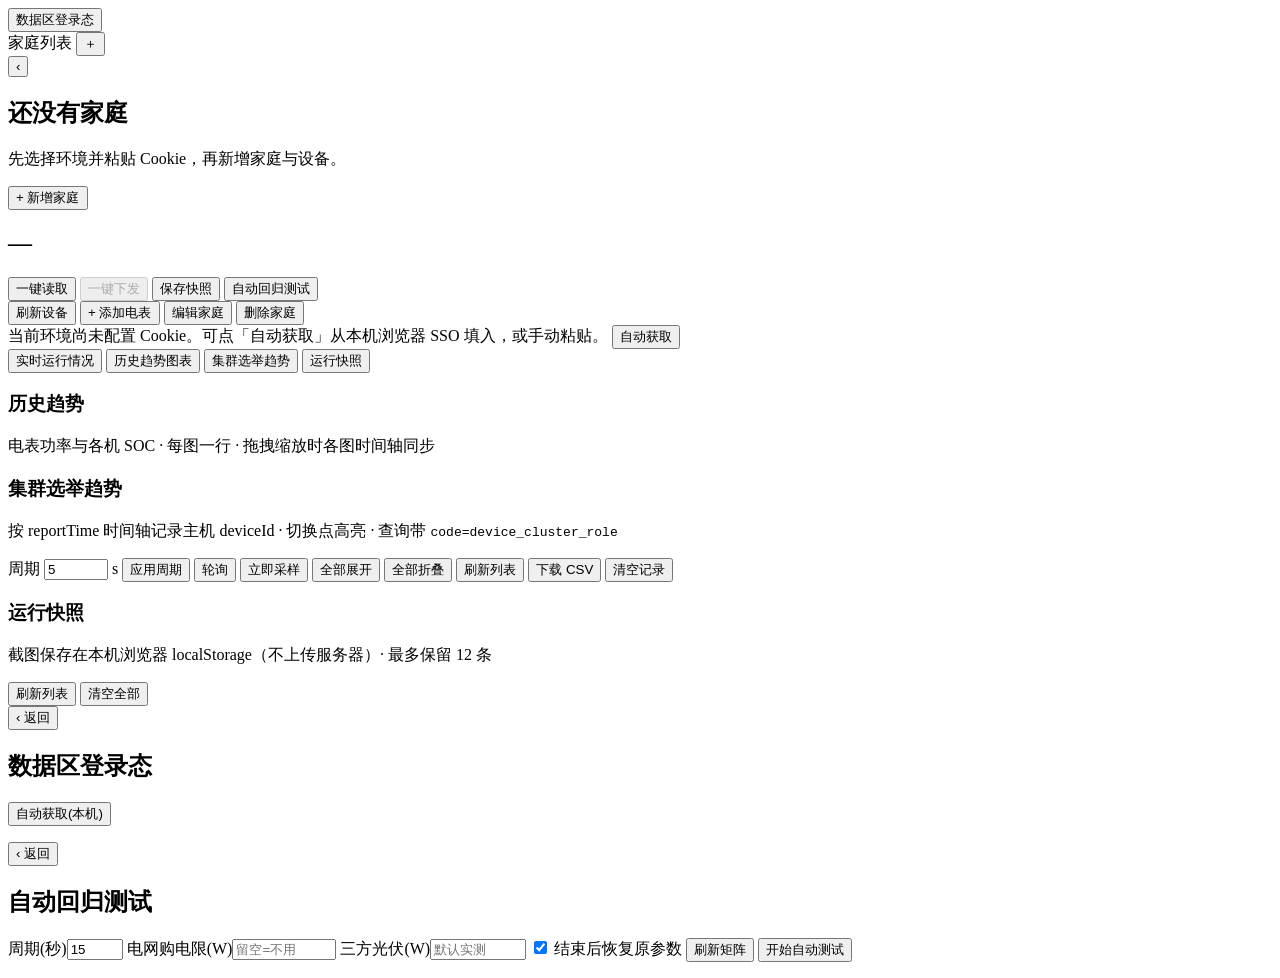
==== web/live.html @ 04d069f6 "Initial commit: caseLib lab wiring & energy scene toolkit. Standalone package for home lab topology," ====
<!DOCTYPE html>
<html lang="zh-CN">
<head>
  <meta charset="UTF-8" />
  <meta name="viewport" content="width=device-width, initial-scale=1" />
  <title>设备控制台 · 家庭维度</title>
  <link rel="icon" href="/app-icon-20260806.png" type="image/png" sizes="32x32" />
  <link rel="shortcut icon" href="/app-icon-20260806.png" />
  <link rel="apple-touch-icon" href="/app-icon-20260806.png" />
  <link rel="icon" href="/favicon.svg?v=20260806-57" type="image/svg+xml" />
  <link rel="stylesheet" href="/style.css?v=20260818-caselib44" />
</head>
<body>
  <div id="app" class="layout">
    <div class="topright-actions">
      <button type="button" class="btn btn-ghost btn-sm" id="btnLogin">数据区登录态</button>
    </div>
    <!-- Sidebar -->
    <aside class="sidebar" id="sidebar">
      <div class="sidebar-head">
        <span class="sidebar-head-title">家庭列表</span>
        <button type="button" class="icon-btn" id="btnAddHome" title="新增家庭" aria-label="新增家庭">＋</button>
      </div>
      <nav class="home-list" id="homeList"></nav>
    </aside>

    <button type="button" class="sidebar-toggle" id="btnToggleSidebar" title="折叠/展开左侧栏" aria-label="折叠左侧栏">
      <span class="sidebar-toggle-icon" aria-hidden="true">‹</span>
    </button>

    <!-- Main -->
    <main class="main">
      <div id="emptyState" class="empty-state hidden">
        <h2>还没有家庭</h2>
        <p>先选择环境并粘贴 Cookie，再新增家庭与设备。</p>
        <button type="button" class="btn btn-primary" id="btnEmptyAdd">+ 新增家庭</button>
      </div>

      <div id="homeView" class="hidden">
        <header class="main-header">
          <div class="home-head-title">
            <h2 id="homeTitle">—</h2>
            <p class="meta" id="homeMeta"></p>
          </div>
          <div class="header-actions">
            <div class="header-actions-group header-actions-ops">
              <button type="button" class="btn btn-ghost" id="btnReadAll">一键读取</button>
              <button type="button" class="btn btn-primary" id="btnIssueAll" disabled>一键下发</button>
              <button type="button" class="btn btn-ghost" id="btnSaveSnapshot" title="将当前实时运行情况截图保存到本机浏览器">保存快照</button>
              <button type="button" class="btn btn-ghost" id="btnAutoTest" title="按 S1–S13 软下发排列组合，自动跑工况并出报告">自动回归测试</button>
            </div>
            <button type="button" class="btn btn-ghost" id="btnRefreshDevices">刷新设备</button>
            <button type="button" class="btn btn-ghost" id="btnAddMeter">+ 添加电表</button>
            <button type="button" class="btn btn-ghost" id="btnEditHome">编辑家庭</button>
            <button type="button" class="btn btn-danger-outline" id="btnDeleteHome">删除家庭</button>
          </div>
        </header>

        <div id="cookieBanner" class="alert alert-warn hidden">
          <span id="cookieBannerText">当前环境尚未配置 Cookie。可点「自动获取」从本机浏览器 SSO 填入，或手动粘贴。</span>
          <button type="button" class="btn btn-sm" id="btnAutoCookieBanner">自动获取</button>
        </div>

        <div class="home-tabs" id="homeTabs" role="tablist">
          <button type="button" class="home-tab active" data-tab="live" role="tab" aria-selected="true">实时运行情况</button>
          <button type="button" class="home-tab" data-tab="charts" role="tab" aria-selected="false">历史趋势图表</button>
          <button type="button" class="home-tab" data-tab="election" role="tab" aria-selected="false">集群选举趋势</button>
          <button type="button" class="home-tab" data-tab="snapshots" role="tab" aria-selected="false">运行快照</button>
        </div>

        <div id="tabLive" class="home-tab-panel" role="tabpanel">
          <div id="flowHost" class="flow-host"></div>
        </div>
        <div id="tabCharts" class="home-tab-panel hidden" role="tabpanel">
          <div class="charts-head">
            <h3>历史趋势</h3>
            <p>电表功率与各机 SOC · 每图一行 · 拖拽缩放时各图时间轴同步</p>
          </div>
          <div id="chartsHost" class="charts-host flow-soc-row"></div>
        </div>
        <div id="tabElection" class="home-tab-panel hidden" role="tabpanel">
          <div class="charts-head election-head">
            <div>
              <h3>集群选举趋势</h3>
              <p>按 reportTime 时间轴记录主机 deviceId · 切换点高亮 · 查询带 <code>code=device_cluster_role</code></p>
            </div>
            <div class="election-toolbar">
              <label class="election-interval">
                周期
                <input type="number" id="electionIntervalSec" min="1" max="3600" step="1" value="5" />
                <span>s</span>
              </label>
              <button type="button" class="btn btn-ghost btn-sm" id="btnElectionApplyInterval">应用周期</button>
              <button type="button" class="auto-refresh-switch election-poll-switch" id="btnElectionPollToggle"
                role="switch" aria-checked="false" title="开启后按周期轮询">
                <span class="auto-refresh-text" id="electionPollLabel">轮询</span>
                <span class="switch-track" aria-hidden="true"><span class="switch-knob"></span></span>
              </button>
              <button type="button" class="btn btn-primary btn-sm" id="btnElectionPollOnce">立即采样</button>
              <button type="button" class="btn btn-ghost btn-sm" id="btnElectionExpandAll">全部展开</button>
              <button type="button" class="btn btn-ghost btn-sm" id="btnElectionCollapseAll">全部折叠</button>
              <button type="button" class="btn btn-ghost btn-sm" id="btnElectionRefresh">刷新列表</button>
              <button type="button" class="btn btn-ghost btn-sm" id="btnElectionDownload">下载 CSV</button>
              <button type="button" class="btn btn-danger-outline btn-sm" id="btnElectionClear">清空记录</button>
            </div>
          </div>
          <div id="electionSummary" class="election-summary"></div>
          <div id="electionHost" class="election-host"></div>
        </div>
        <div id="tabSnapshots" class="home-tab-panel hidden" role="tabpanel">
          <div class="charts-head snap-head">
            <div>
              <h3>运行快照</h3>
              <p>截图保存在本机浏览器 localStorage（不上传服务器）· 最多保留 <span id="snapMaxHint">12</span> 条</p>
            </div>
            <div class="snap-head-actions">
              <button type="button" class="btn btn-ghost btn-sm" id="btnSnapRefresh">刷新列表</button>
              <button type="button" class="btn btn-danger-outline btn-sm" id="btnSnapClearAll">清空全部</button>
            </div>
          </div>
          <div id="snapshotsHost" class="snapshots-host"></div>
        </div>
      </div>

      <!-- Sub-page: 数据区登录态（分组表格，占据主区） -->
      <section id="loginMgrView" class="hidden">
        <div class="loginmgr-head">
          <div class="loginmgr-title">
            <button type="button" class="btn btn-ghost" id="btnLoginMgrBack">‹ 返回</button>
            <h2>数据区登录态</h2>
          </div>
          <div class="loginmgr-actions">
            <button type="button" class="btn btn-primary" id="btnLoginMgrAuto">自动获取(本机)</button>
          </div>
        </div>
        <p class="hint" id="loginMgrHint"></p>
        <div id="loginMgrBody"></div>
      </section>

      <!-- Sub-page: 自动回归测试（按 S1–S13 软下发排列组合，自动跑工况并出报告） -->
      <section id="autoTestView" class="hidden">
        <div class="loginmgr-head">
          <div class="loginmgr-title">
            <button type="button" class="btn btn-ghost" id="btnAutoTestBack">‹ 返回</button>
            <h2>自动回归测试</h2>
          </div>
          <div class="loginmgr-actions">
            <label class="at-opt">周期(秒)<input type="number" id="atSettle" min="3" max="120" step="1" value="15" /></label>
            <label class="at-opt" title="家庭电网购电限值(规划中·非可读点位)。填了才启用充2抑制条件一：充1需求>电网限+三方光伏。留空则仅用条件二(可放总+三方)。">电网购电限(W)<input type="number" id="atGridBuyLimit" min="0" step="100" placeholder="留空=不用" style="width:96px" /></label>
            <label class="at-opt" title="三方光伏(W)。默认取各机 bypass 口三方光伏倒灌之和；可手动覆盖。">三方光伏(W)<input type="number" id="atThirdPv" min="0" step="100" placeholder="默认实测" style="width:88px" /></label>
            <label class="at-opt"><input type="checkbox" id="atRestore" checked /> 结束后恢复原参数</label>
            <button type="button" class="btn btn-ghost" id="btnAutoTestReload">刷新矩阵</button>
            <button type="button" class="btn btn-primary" id="btnAutoTestRun">开始自动测试</button>
          </div>
        </div>
        <p class="hint" id="autoTestHint"></p>
        <div id="autoTestProgress" class="at-progress hidden"></div>
        <div id="autoTestTimeline" class="at-timeline hidden"></div>
        <div id="autoTestBody"></div>
        <div id="autoTestReport" class="at-report hidden"></div>
      </section>
    </main>
  </div>

  <!-- Modal: login / cookie -->
  <dialog id="dlgLogin" class="modal">
    <form method="dialog" id="formLogin" class="modal-card">
      <h3>数据区登录态</h3>
      <label>
        环境
        <select id="loginEnv" required></select>
      </label>
      <label>
        Cookie（本机可自动获取；虚拟机请由本机推送或手动粘贴）
        <textarea id="loginCookie" rows="6" placeholder="SSO_USER_TOKEN=...; COOKICE_USER_TOKEN_PC=..."></textarea>
      </label>
      <p class="hint" id="loginHint"></p>
      <div id="remotePushRow" class="remote-push-row hidden">
        <label class="remote-push-label">
          虚拟机地址
          <input type="url" id="remotePushUrl" placeholder="http://172.16.239.236:5178" />
        </label>
        <button type="button" class="btn btn-ghost" id="btnPushCookies" title="把本机已保存的 cookies 推送到虚拟机 store">推送到虚拟机</button>
      </div>
      <div class="modal-actions">
        <button type="button" class="btn btn-ghost" id="btnAutoCookie" title="调用本机 tuya-sso-token，从 Chrome / Cursor 等读取 SSO_USER_TOKEN">自动获取</button>
        <button type="submit" class="btn btn-primary" value="ok">保存</button>
        <button type="button" class="btn btn-ghost" id="btnLoginCancel">取消</button>
      </div>
    </form>
  </dialog>

  <!-- Modal: home -->
  <dialog id="dlgHome" class="modal">
    <form method="dialog" id="formHome" class="modal-card">
      <h3 id="dlgHomeTitle">新增家庭</h3>
      <label>
        环境
        <select id="homeEnv" required></select>
        <span class="hint" id="homeEnvHint" hidden>环境创建后与家庭绑定，不可修改</span>
      </label>
      <label>
        家庭 ID
        <input type="text" id="homeId" required placeholder="例如 243918001" />
      </label>
      <label>
        显示名称（可选）
        <input type="text" id="homeName" placeholder="留空则用「环境短名 / 家庭ID」" />
      </label>
      <div class="modal-actions">
        <button type="submit" class="btn btn-primary" value="ok">保存</button>
        <button type="button" class="btn btn-ghost" id="btnHomeCancel">取消</button>
      </div>
    </form>
  </dialog>

  <!-- Modal: device -->
  <dialog id="dlgDevice" class="modal">
    <form method="dialog" id="formDevice" class="modal-card">
      <h3 id="dlgDeviceTitle">新增设备</h3>
      <label>
        设备 ID
        <input type="text" id="deviceId" required placeholder="涂鸦设备 Id" />
      </label>
      <label>
        设备名称
        <input type="text" id="deviceName" placeholder="手动填写，可在卡片上直接改" />
      </label>
      <p class="hint">型号与输出上限将在读取时根据 pid-schema 的 PID 自动匹配。</p>
      <div class="modal-actions">
        <button type="submit" class="btn btn-primary" value="ok">保存</button>
        <button type="button" class="btn btn-ghost" id="btnDeviceCancel">取消</button>
      </div>
    </form>
  </dialog>

  <!-- Modal: meter -->
  <dialog id="dlgMeter" class="modal">
    <form method="dialog" id="formMeter" class="modal-card">
      <h3 id="dlgMeterTitle">添加电表</h3>
      <p class="hint" id="meterDlgHint">PID 固定为 <code>7sndpedu8g2tkzvi</code>，功率曲线走 Hestia bizlog（dpId 29 / active_power）。</p>
      <label>
        是否三方电表
        <select id="meterThirdParty" required>
          <option value="0">否 · 涂鸦电表</option>
          <option value="1">是 · 三方电表（用一体机并网口功率）</option>
        </select>
      </label>
      <label id="meterIdWrap">
        电表设备 ID
        <input type="text" id="meterId" placeholder="例如 bffdf44945cf405111lw2k" />
      </label>
      <label id="meterDeviceWrap" class="hidden">
        一体机设备
        <select id="meterDeviceSelect">
          <option value="">请选择一体机</option>
        </select>
      </label>
      <label>
        设备名称
        <input type="text" id="meterName" placeholder="例如 家庭电表" />
      </label>
      <p class="hint" id="meterRegionHint">Hestia 区域随当前家庭环境自动跟随，不可单独选择。</p>
      <div class="modal-actions">
        <button type="submit" class="btn btn-primary" value="ok">保存</button>
        <button type="button" class="btn btn-ghost" id="btnMeterCancel">取消</button>
      </div>
    </form>
  </dialog>

  <!-- Modal: wiring bus manager (connections are drag-on-canvas) -->
  <dialog id="dlgWiring" class="modal modal-wide">
    <form method="dialog" id="formWiring" class="modal-card wiring-modal">
      <h3>管理家庭端子</h3>
      <p class="hint">在此增删/改名端子。画布上从端子圆点拖到一体机端口即可接线；点选连线后按 Delete 删除。</p>

      <section class="wiring-sec">
        <div class="wiring-sec-hd">
          <strong>家庭端子</strong>
          <div class="wiring-add-row">
            <select id="wiringNewBusKind">
              <option value="pv">光伏 PV</option>
              <option value="grid">电网 Grid</option>
              <option value="bypass">Bypass负载</option>
              <option value="family">家庭负载</option>
            </select>
            <button type="button" class="btn btn-sm" id="btnWiringAddBus">+ 添加端子</button>
          </div>
        </div>
        <div id="wiringBusList" class="wiring-bus-list"></div>
      </section>

      <div class="modal-actions">
        <button type="button" class="btn btn-ghost" id="btnWiringReset">恢复默认端子</button>
        <button type="submit" class="btn btn-primary" value="ok">保存</button>
        <button type="button" class="btn btn-ghost" id="btnWiringCancel">取消</button>
      </div>
    </form>
  </dialog>

  <!-- Modal: device more points + version -->
  <dialog id="dlgDevicePoints" class="modal modal-wide">
    <div class="modal-card wiring-modal">
      <h3 id="dlgDevicePointsTitle">设备详情</h3>
      <p class="hint" id="dlgDevicePointsHint"></p>
      <div class="home-tabs dlg-tabs" id="devicePointsTabs" role="tablist">
        <button type="button" class="home-tab active" data-points-tab="points" role="tab" aria-selected="true">点位详情</button>
        <button type="button" class="home-tab" data-points-tab="version" role="tab" aria-selected="false">版本信息</button>
      </div>
      <div id="devicePointsPanel" class="home-tab-panel" role="tabpanel">
        <div class="points-table-wrap">
          <table class="wiring-table points-table" id="devicePointsTable">
            <thead>
              <tr>
                <th>dpid</th>
                <th>dpcode</th>
                <th>物模型 code</th>
                <th>当前值</th>
              </tr>
            </thead>
            <tbody></tbody>
          </table>
        </div>
      </div>
      <div id="deviceVersionPanel" class="home-tab-panel hidden" role="tabpanel">
        <div id="deviceVersionBody" class="version-kv">加载中…</div>
      </div>
      <div class="modal-actions">
        <button type="button" class="btn btn-primary" id="btnDevicePointsClose">关闭</button>
      </div>
    </div>
  </dialog>

  <dialog id="dlgRegQuery" class="modal modal-wide">
    <div class="modal-card reg-query-modal">
      <h3 id="dlgRegQueryTitle">寄存器查询</h3>
      <p class="hint" id="dlgRegQueryHint"></p>
      <div class="home-tabs dlg-tabs" id="regQueryTabs" role="tablist">
        <button type="button" class="home-tab active" data-reg-mode="property" role="tab" aria-selected="true">物模型明文值</button>
        <button type="button" class="home-tab" data-reg-mode="bizlog" role="tab" aria-selected="false">DP 原始报文</button>
      </div>
      <div class="reg-meta" id="regQueryMeta">加载协议信息…</div>
      <label class="fld reg-addr-fld hidden" id="regQueryDpRow">
        <span class="reg-dp-lab">查询 DP <a href="#" id="regQueryDpMore" class="reg-dp-more" target="_blank" rel="noopener noreferrer">更多</a></span>
        <select id="regQueryDpPick">
          <option value="">切换到「DP 原始报文」后加载</option>
        </select>
      </label>
      <label class="fld reg-addr-fld">
        <span>寄存器地址</span>
        <input type="text" id="regQueryAddr" placeholder="如 4026 或 0x4026" autocomplete="off" />
      </label>
      <div class="modal-actions" style="justify-content:flex-start;margin-top:10px">
        <button type="button" class="btn btn-primary" id="btnRegQueryRun">查询</button>
        <button type="button" class="btn btn-ghost" id="btnRegQueryClose">关闭</button>
      </div>
      <div class="reg-query-result" id="regQueryResult" hidden></div>
    </div>
  </dialog>

  <dialog id="dlgOwnerStrat" class="modal modal-top">
    <div class="modal-card">
      <h3 id="dlgOwnerStratTitle">上报策略判定</h3>
      <div id="dlgOwnerStratBody" class="owner-strat-body"></div>
      <div class="modal-actions">
        <button type="button" class="btn btn-primary" id="btnOwnerStratClose">关闭</button>
      </div>
    </div>
  </dialog>

  <dialog id="dlgManualSchedule" class="modal modal-wide">
    <div class="modal-card wiring-modal manual-schedule-modal">
      <h3 id="dlgManualScheduleTitle">手动设置 · 时段配置</h3>
      <p class="hint">手动按星期 / 分时无星期，最多 8 段。拖拽选段后配置参数并下发。</p>
      <div class="ms-days" id="msDays"></div>
      <div id="msTimeline" class="ms-timeline-host"></div>
      <div class="ms-slots" id="msSlots"></div>
      <div class="modal-actions">
        <button type="button" class="btn btn-primary" id="btnManualScheduleSave">保存并下发</button>
        <button type="button" class="btn btn-ghost" id="btnManualScheduleClose">取消</button>
      </div>
    </div>
  </dialog>

  <dialog id="dlgSnapshotPreview" class="modal modal-wide">
    <div class="modal-card snap-preview-modal">
      <h3>运行快照预览</h3>
      <p class="hint" id="snapPreviewMeta"></p>
      <div class="snap-preview-body">
        <img id="snapPreviewImg" alt="snapshot preview" title="点击放大至全屏，再点或按 Esc 退出" />
      </div>
      <div class="modal-actions">
        <button type="button" class="btn btn-ghost" id="btnSnapPreviewClose">关闭</button>
      </div>
    </div>
  </dialog>

  <dialog id="dlgAppConfirm" class="modal">
    <div class="modal-card">
      <h3 id="appConfirmTitle">确认</h3>
      <p class="hint" id="appConfirmMsg" style="white-space:pre-wrap;margin:10px 0 0"></p>
      <div class="modal-actions">
        <button type="button" class="btn btn-ghost" id="btnAppConfirmCancel">取消</button>
        <button type="button" class="btn btn-primary" id="btnAppConfirmOk">确定</button>
      </div>
    </div>
  </dialog>

  <div id="snapFullscreen" class="snap-fs hidden" hidden>
    <img id="snapFullscreenImg" alt="snapshot fullscreen" />
    <button type="button" class="snap-fs-close" id="btnSnapFsClose" title="退出全屏">×</button>
  </div>

  <div id="toast" class="toast hidden"></div>
  <script src="/html2canvas.min.js"></script>
  <!-- 层3 checker 固件运行逻辑（对齐 CBE_RESONATE_MASTER）：先于 flow.js/app.js 加载 -->
  <script src="/checker/device-model.js?v=20260817-caselib9"></script>
  <script src="/checker/owner-model.js?v=20260817-caselib9"></script>
  <script src="/checker/dp98.js?v=20260818-caselib42"></script>
  <script src="/checker/cluster.js?v=20260817-caselib9"></script>
  <script src="/flow.js?v=20260818-caselib44"></script>
  <script src="/app.js?v=20260818-caselib41"></script>
</body>
</html>
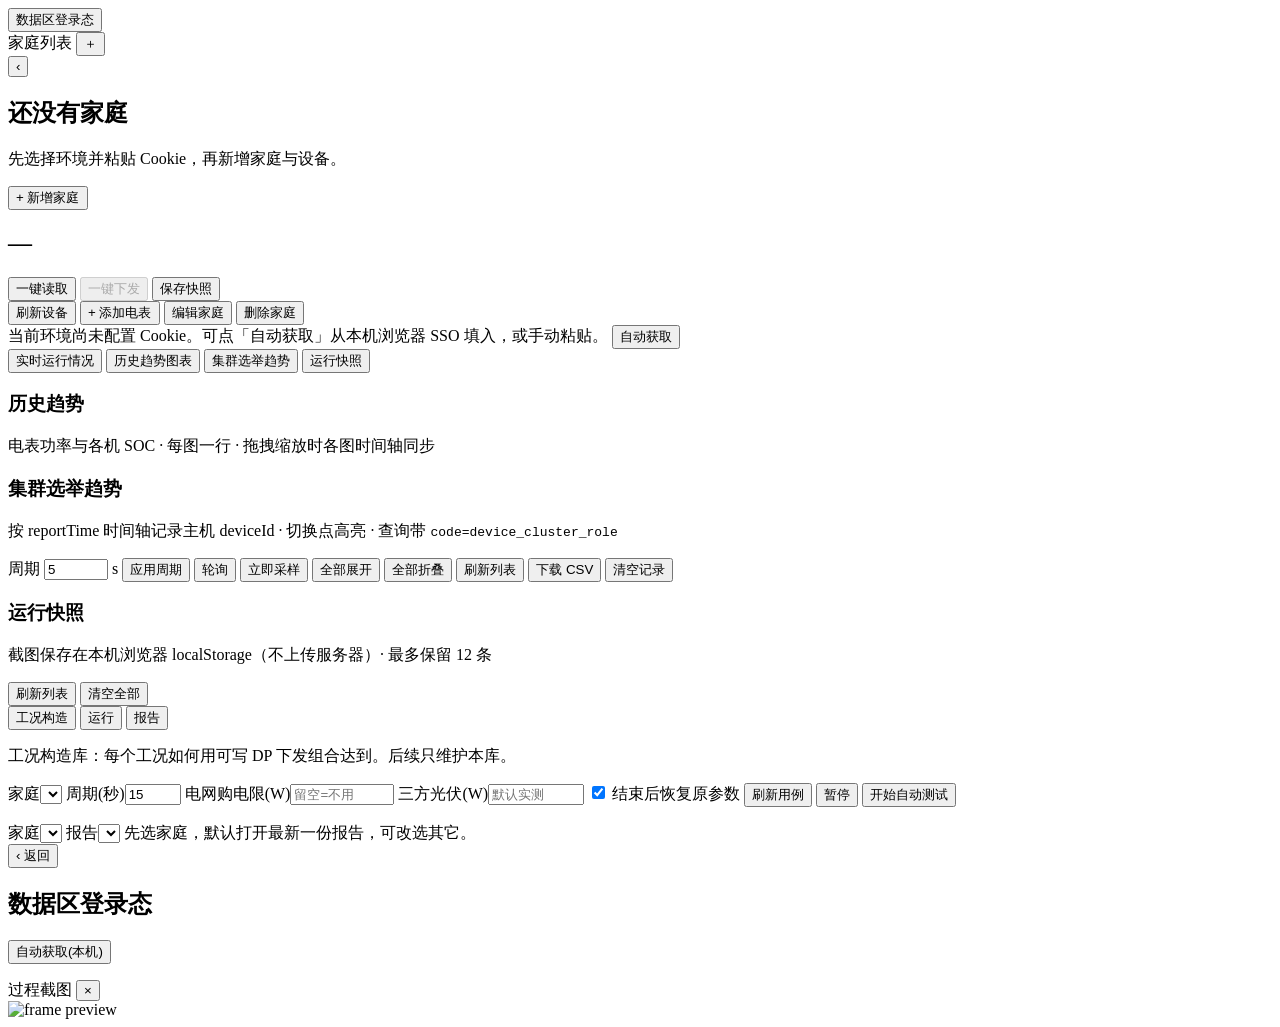
==== commit c6475df9: "feat: auto-regression construct library and scenario card UI. Align owner-model with MCU battery cap" ====
--- a/web/live.html
+++ b/web/live.html
@@ -8,7 +8,7 @@
   <link rel="shortcut icon" href="/app-icon-20260806.png" />
   <link rel="apple-touch-icon" href="/app-icon-20260806.png" />
   <link rel="icon" href="/favicon.svg?v=20260806-57" type="image/svg+xml" />
-  <link rel="stylesheet" href="/style.css?v=20260818-caselib44" />
+  <link rel="stylesheet" href="/style.css?v=20260819-caselib96" />
 </head>
 <body>
   <div id="app" class="layout">
@@ -47,7 +47,6 @@
               <button type="button" class="btn btn-ghost" id="btnReadAll">一键读取</button>
               <button type="button" class="btn btn-primary" id="btnIssueAll" disabled>一键下发</button>
               <button type="button" class="btn btn-ghost" id="btnSaveSnapshot" title="将当前实时运行情况截图保存到本机浏览器">保存快照</button>
-              <button type="button" class="btn btn-ghost" id="btnAutoTest" title="按 S1–S13 软下发排列组合，自动跑工况并出报告">自动回归测试</button>
             </div>
             <button type="button" class="btn btn-ghost" id="btnRefreshDevices">刷新设备</button>
             <button type="button" class="btn btn-ghost" id="btnAddMeter">+ 添加电表</button>
@@ -120,6 +119,45 @@
           </div>
           <div id="snapshotsHost" class="snapshots-host"></div>
         </div>
+
+        <div id="tabAuto" class="home-tab-panel hidden" role="tabpanel">
+          <div class="home-tabs at-sub-tabs" id="autoInnerTabs" role="tablist">
+            <button type="button" class="home-tab active" data-at-tab="lib" role="tab" aria-selected="true">工况构造</button>
+            <button type="button" class="home-tab" data-at-tab="run" role="tab" aria-selected="false">运行</button>
+            <button type="button" class="home-tab" data-at-tab="report" role="tab" aria-selected="false">报告</button>
+          </div>
+
+          <div id="atPanelLib" class="at-sub-panel">
+            <p class="hint hidden" id="autoTestHintLib">工况构造库：每个工况如何用可写 DP 下发组合达到。后续只维护本库。</p>
+            <div id="autoTestLibBody"></div>
+          </div>
+
+          <div id="atPanelRun" class="at-sub-panel hidden">
+            <div class="at-run-toolbar">
+              <label class="at-opt at-home-pick">家庭<select id="atHomeSelectRun"></select></label>
+              <label class="at-opt">周期(秒)<input type="number" id="atSettle" min="3" max="120" step="1" value="15" /></label>
+              <label class="at-opt" title="家庭电网购电限值(规划中·非可读点位)。填了才启用充2抑制条件一：充1需求>电网限+三方光伏。留空则仅用条件二(可放总+三方)。">电网购电限(W)<input type="number" id="atGridBuyLimit" min="0" step="100" placeholder="留空=不用" style="width:96px" /></label>
+              <label class="at-opt" title="三方光伏(W)。默认取各机 bypass 口三方光伏倒灌之和；可手动覆盖。">三方光伏(W)<input type="number" id="atThirdPv" min="0" step="100" placeholder="默认实测" style="width:88px" /></label>
+              <label class="at-opt"><input type="checkbox" id="atRestore" checked /> 结束后恢复原参数</label>
+              <button type="button" class="btn btn-ghost btn-sm" id="btnAutoTestReload">刷新用例</button>
+              <button type="button" class="btn btn-ghost btn-sm hidden" id="btnAutoTestPause">暂停</button>
+              <button type="button" class="btn btn-primary btn-sm" id="btnAutoTestRun">开始自动测试</button>
+            </div>
+            <p class="hint" id="autoTestHint"></p>
+            <div id="autoTestProgress" class="at-progress hidden"></div>
+            <div id="autoTestBody"></div>
+            <div id="autoTestTimeline" class="at-timeline hidden"></div>
+          </div>
+
+          <div id="atPanelReport" class="at-sub-panel hidden">
+            <div class="at-run-toolbar">
+              <label class="at-opt at-home-pick">家庭<select id="atHomeSelectReport"></select></label>
+              <label class="at-opt at-report-pick">报告<select id="atReportSelect"></select></label>
+              <span class="hint" id="atReportPickHint">先选家庭，默认打开最新一份报告，可改选其它。</span>
+            </div>
+            <div id="autoTestReport" class="at-report hidden"></div>
+          </div>
+        </div>
       </div>
 
       <!-- Sub-page: 数据区登录态（分组表格，占据主区） -->
@@ -135,29 +173,6 @@
         </div>
         <p class="hint" id="loginMgrHint"></p>
         <div id="loginMgrBody"></div>
-      </section>
-
-      <!-- Sub-page: 自动回归测试（按 S1–S13 软下发排列组合，自动跑工况并出报告） -->
-      <section id="autoTestView" class="hidden">
-        <div class="loginmgr-head">
-          <div class="loginmgr-title">
-            <button type="button" class="btn btn-ghost" id="btnAutoTestBack">‹ 返回</button>
-            <h2>自动回归测试</h2>
-          </div>
-          <div class="loginmgr-actions">
-            <label class="at-opt">周期(秒)<input type="number" id="atSettle" min="3" max="120" step="1" value="15" /></label>
-            <label class="at-opt" title="家庭电网购电限值(规划中·非可读点位)。填了才启用充2抑制条件一：充1需求>电网限+三方光伏。留空则仅用条件二(可放总+三方)。">电网购电限(W)<input type="number" id="atGridBuyLimit" min="0" step="100" placeholder="留空=不用" style="width:96px" /></label>
-            <label class="at-opt" title="三方光伏(W)。默认取各机 bypass 口三方光伏倒灌之和；可手动覆盖。">三方光伏(W)<input type="number" id="atThirdPv" min="0" step="100" placeholder="默认实测" style="width:88px" /></label>
-            <label class="at-opt"><input type="checkbox" id="atRestore" checked /> 结束后恢复原参数</label>
-            <button type="button" class="btn btn-ghost" id="btnAutoTestReload">刷新矩阵</button>
-            <button type="button" class="btn btn-primary" id="btnAutoTestRun">开始自动测试</button>
-          </div>
-        </div>
-        <p class="hint" id="autoTestHint"></p>
-        <div id="autoTestProgress" class="at-progress hidden"></div>
-        <div id="autoTestTimeline" class="at-timeline hidden"></div>
-        <div id="autoTestBody"></div>
-        <div id="autoTestReport" class="at-report hidden"></div>
       </section>
     </main>
   </div>
@@ -411,14 +426,26 @@
     <button type="button" class="snap-fs-close" id="btnSnapFsClose" title="退出全屏">×</button>
   </div>
 
+  <div id="atFramePeek" class="at-frame-peek hidden">
+    <div class="at-frame-peek-head" id="atFramePeekHead">
+      <span id="atFramePeekTitle">过程截图</span>
+      <button type="button" class="at-frame-peek-close" id="atFramePeekClose" title="关闭预览">×</button>
+    </div>
+    <div class="at-frame-peek-view" id="atFramePeekView">
+      <img id="atFramePeekImg" alt="frame preview" draggable="false" />
+    </div>
+    <span class="at-frame-peek-resize" id="atFramePeekResize" title="拖拽左下角缩放窗口"></span>
+  </div>
+
   <div id="toast" class="toast hidden"></div>
   <script src="/html2canvas.min.js"></script>
   <!-- 层3 checker 固件运行逻辑（对齐 CBE_RESONATE_MASTER）：先于 flow.js/app.js 加载 -->
-  <script src="/checker/device-model.js?v=20260817-caselib9"></script>
-  <script src="/checker/owner-model.js?v=20260817-caselib9"></script>
+  <script src="/checker/device-model.js?v=20260819-caselib96"></script>
+  <script src="/checker/owner-model.js?v=20260819-caselib96"></script>
   <script src="/checker/dp98.js?v=20260818-caselib42"></script>
-  <script src="/checker/cluster.js?v=20260817-caselib9"></script>
-  <script src="/flow.js?v=20260818-caselib44"></script>
-  <script src="/app.js?v=20260818-caselib41"></script>
+  <script src="/checker/cluster.js?v=20260819-caselib96"></script>
+  <script src="/checker/construct-lib.js?v=20260819-caselib96"></script>
+  <script src="/flow.js?v=20260819-caselib96"></script>
+  <script src="/app.js?v=20260819-caselib96"></script>
 </body>
 </html>
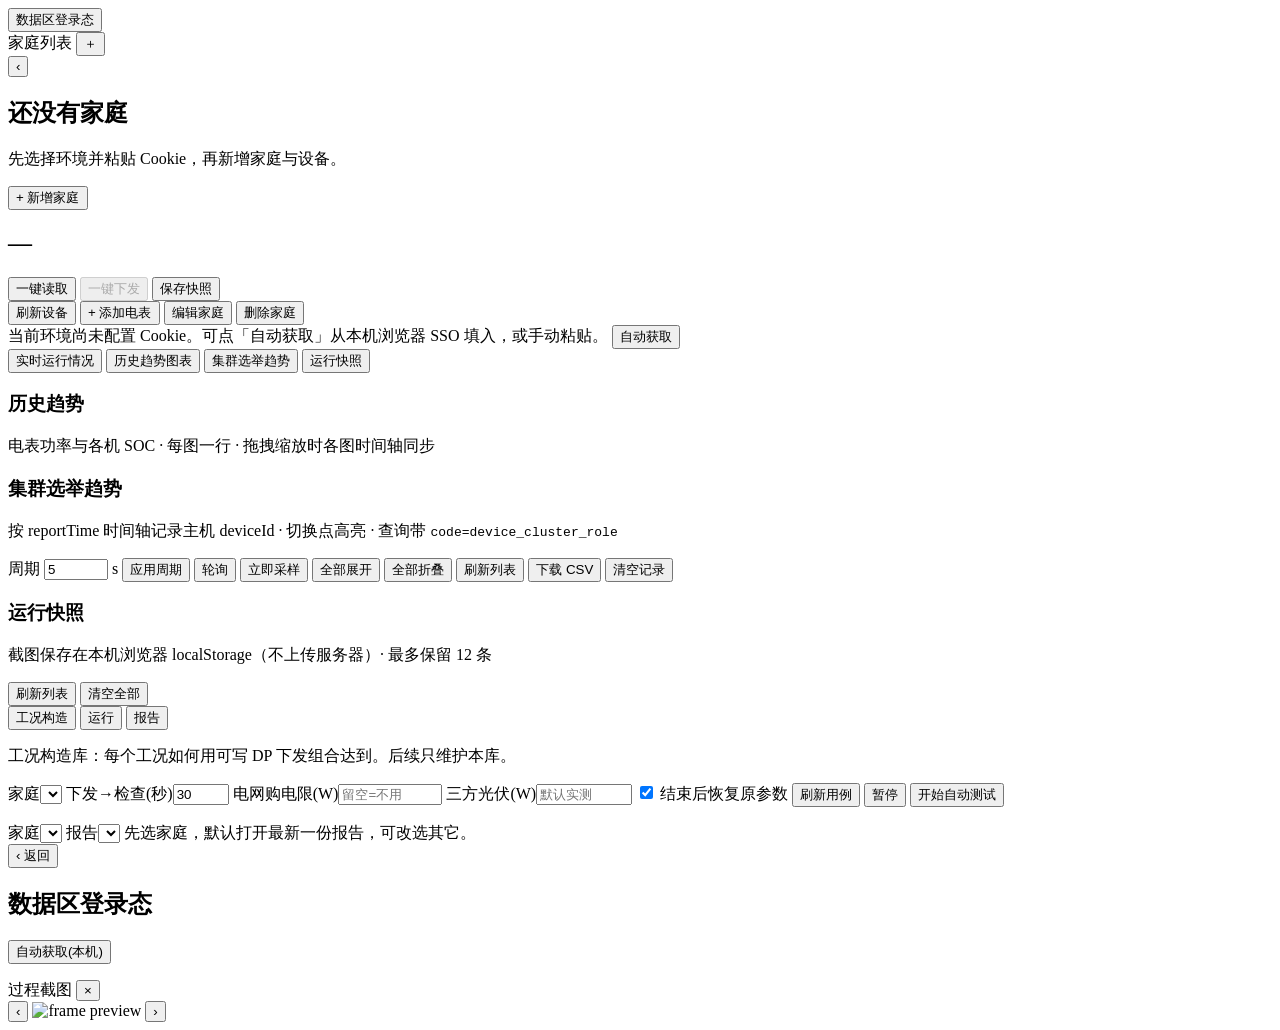
==== commit 0bcb8095: "feat: checker L1–L3 UI with foldable family checks and power-band explain Add collapsible L1/L2, fam" ====
--- a/web/live.html
+++ b/web/live.html
@@ -8,7 +8,7 @@
   <link rel="shortcut icon" href="/app-icon-20260806.png" />
   <link rel="apple-touch-icon" href="/app-icon-20260806.png" />
   <link rel="icon" href="/favicon.svg?v=20260806-57" type="image/svg+xml" />
-  <link rel="stylesheet" href="/style.css?v=20260819-caselib96" />
+  <link rel="stylesheet" href="/style.css?v=20260820-caselib121" />
 </head>
 <body>
   <div id="app" class="layout">
@@ -135,7 +135,7 @@
           <div id="atPanelRun" class="at-sub-panel hidden">
             <div class="at-run-toolbar">
               <label class="at-opt at-home-pick">家庭<select id="atHomeSelectRun"></select></label>
-              <label class="at-opt">周期(秒)<input type="number" id="atSettle" min="3" max="120" step="1" value="15" /></label>
+              <label class="at-opt" title="下发后等待设备上报再检查的总时长：一半拍「运行中」，到点后读回并检查">下发→检查(秒)<input type="number" id="atSettle" min="10" max="180" step="1" value="30" /></label>
               <label class="at-opt" title="家庭电网购电限值(规划中·非可读点位)。填了才启用充2抑制条件一：充1需求>电网限+三方光伏。留空则仅用条件二(可放总+三方)。">电网购电限(W)<input type="number" id="atGridBuyLimit" min="0" step="100" placeholder="留空=不用" style="width:96px" /></label>
               <label class="at-opt" title="三方光伏(W)。默认取各机 bypass 口三方光伏倒灌之和；可手动覆盖。">三方光伏(W)<input type="number" id="atThirdPv" min="0" step="100" placeholder="默认实测" style="width:88px" /></label>
               <label class="at-opt"><input type="checkbox" id="atRestore" checked /> 结束后恢复原参数</label>
@@ -410,6 +410,16 @@
     </div>
   </dialog>
 
+  <dialog id="dlgChkExplain" class="modal modal-wide">
+    <div class="modal-card">
+      <h3 id="chkExplainTitle">公式说明</h3>
+      <div id="chkExplainBody" class="at-chk-explain-body at-chk-explain-dlg"></div>
+      <div class="modal-actions">
+        <button type="button" class="btn btn-primary" id="btnChkExplainClose">关闭</button>
+      </div>
+    </div>
+  </dialog>
+
   <dialog id="dlgAppConfirm" class="modal">
     <div class="modal-card">
       <h3 id="appConfirmTitle">确认</h3>
@@ -432,7 +442,9 @@
       <button type="button" class="at-frame-peek-close" id="atFramePeekClose" title="关闭预览">×</button>
     </div>
     <div class="at-frame-peek-view" id="atFramePeekView">
+      <button type="button" class="at-frame-peek-nav at-frame-peek-prev" id="atFramePeekPrev" title="上一帧 (←)" aria-label="上一帧">‹</button>
       <img id="atFramePeekImg" alt="frame preview" draggable="false" />
+      <button type="button" class="at-frame-peek-nav at-frame-peek-next" id="atFramePeekNext" title="下一帧 (→)" aria-label="下一帧">›</button>
     </div>
     <span class="at-frame-peek-resize" id="atFramePeekResize" title="拖拽左下角缩放窗口"></span>
   </div>
@@ -440,12 +452,12 @@
   <div id="toast" class="toast hidden"></div>
   <script src="/html2canvas.min.js"></script>
   <!-- 层3 checker 固件运行逻辑（对齐 CBE_RESONATE_MASTER）：先于 flow.js/app.js 加载 -->
-  <script src="/checker/device-model.js?v=20260819-caselib96"></script>
-  <script src="/checker/owner-model.js?v=20260819-caselib96"></script>
+  <script src="/checker/device-model.js?v=20260820-caselib121"></script>
+  <script src="/checker/owner-model.js?v=20260820-caselib121"></script>
   <script src="/checker/dp98.js?v=20260818-caselib42"></script>
-  <script src="/checker/cluster.js?v=20260819-caselib96"></script>
-  <script src="/checker/construct-lib.js?v=20260819-caselib96"></script>
-  <script src="/flow.js?v=20260819-caselib96"></script>
-  <script src="/app.js?v=20260819-caselib96"></script>
+  <script src="/checker/cluster.js?v=20260820-caselib121"></script>
+  <script src="/checker/construct-lib.js?v=20260820-caselib121"></script>
+  <script src="/flow.js?v=20260820-caselib121"></script>
+  <script src="/app.js?v=20260820-caselib121"></script>
 </body>
 </html>
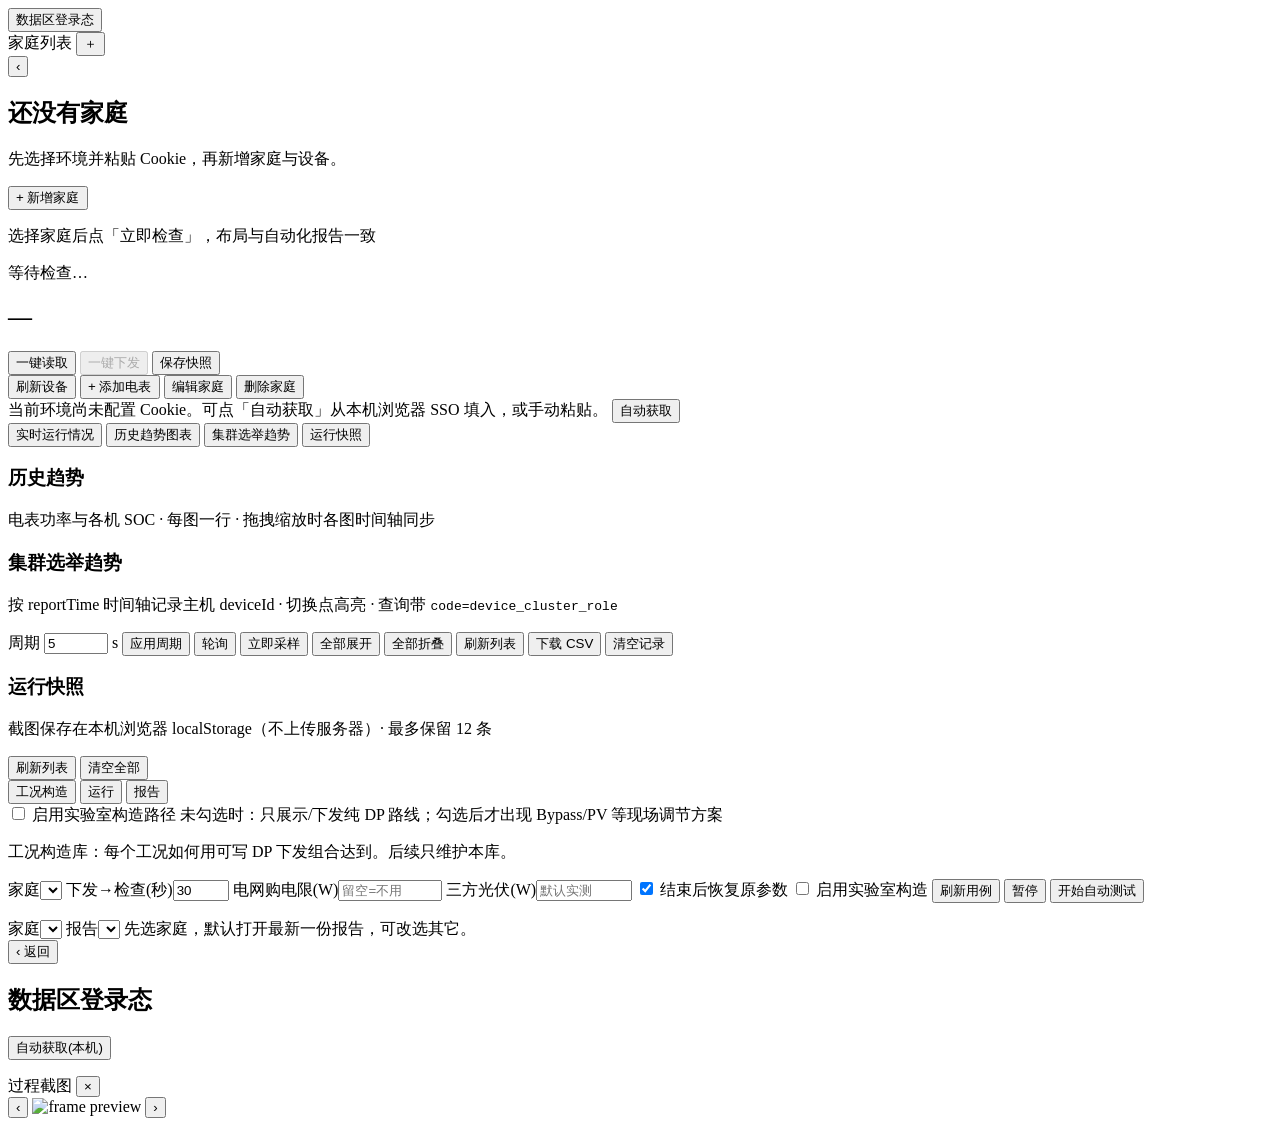
==== commit c277c5b3: "feat: family monitor tab and CaseApi with real upstream proxy paths Add periodic live-home L1–L3 che" ====
--- a/web/live.html
+++ b/web/live.html
@@ -8,7 +8,7 @@
   <link rel="shortcut icon" href="/app-icon-20260806.png" />
   <link rel="apple-touch-icon" href="/app-icon-20260806.png" />
   <link rel="icon" href="/favicon.svg?v=20260806-57" type="image/svg+xml" />
-  <link rel="stylesheet" href="/style.css?v=20260820-caselib121" />
+  <link rel="stylesheet" href="/style.css?v=20260821-caselib129" />
 </head>
 <body>
   <div id="app" class="layout">
@@ -34,6 +34,13 @@
         <h2>还没有家庭</h2>
         <p>先选择环境并粘贴 Cookie，再新增家庭与设备。</p>
         <button type="button" class="btn btn-primary" id="btnEmptyAdd">+ 新增家庭</button>
+      </div>
+
+      <div id="familyMonitorView" class="hidden" aria-label="家庭监控检查结果">
+        <p class="family-monitor-meta" id="familyMonitorMeta">选择家庭后点「立即检查」，布局与自动化报告一致</p>
+        <div class="family-monitor-body" id="familyMonitorBody">
+          <div class="family-monitor-empty">等待检查…</div>
+        </div>
       </div>
 
       <div id="homeView" class="hidden">
@@ -128,6 +135,12 @@
           </div>
 
           <div id="atPanelLib" class="at-sub-panel">
+            <div class="at-run-toolbar">
+              <label class="at-opt" title="实验室路径需调 PV/Bypass/负载等现场量，当前尚未打通。默认关闭，只用可写 DP 构造。">
+                <input type="checkbox" id="atEnableLabConstruct" /> 启用实验室构造路径
+              </label>
+              <span class="hint">未勾选时：只展示/下发纯 DP 路线；勾选后才出现 Bypass/PV 等现场调节方案</span>
+            </div>
             <p class="hint hidden" id="autoTestHintLib">工况构造库：每个工况如何用可写 DP 下发组合达到。后续只维护本库。</p>
             <div id="autoTestLibBody"></div>
           </div>
@@ -139,6 +152,9 @@
               <label class="at-opt" title="家庭电网购电限值(规划中·非可读点位)。填了才启用充2抑制条件一：充1需求>电网限+三方光伏。留空则仅用条件二(可放总+三方)。">电网购电限(W)<input type="number" id="atGridBuyLimit" min="0" step="100" placeholder="留空=不用" style="width:96px" /></label>
               <label class="at-opt" title="三方光伏(W)。默认取各机 bypass 口三方光伏倒灌之和；可手动覆盖。">三方光伏(W)<input type="number" id="atThirdPv" min="0" step="100" placeholder="默认实测" style="width:88px" /></label>
               <label class="at-opt"><input type="checkbox" id="atRestore" checked /> 结束后恢复原参数</label>
+              <label class="at-opt" title="实验室路径需调 PV/Bypass/负载，当前未打通。默认关闭。">
+                <input type="checkbox" id="atEnableLabConstructRun" /> 启用实验室构造
+              </label>
               <button type="button" class="btn btn-ghost btn-sm" id="btnAutoTestReload">刷新用例</button>
               <button type="button" class="btn btn-ghost btn-sm hidden" id="btnAutoTestPause">暂停</button>
               <button type="button" class="btn btn-primary btn-sm" id="btnAutoTestRun">开始自动测试</button>
@@ -452,12 +468,13 @@
   <div id="toast" class="toast hidden"></div>
   <script src="/html2canvas.min.js"></script>
   <!-- 层3 checker 固件运行逻辑（对齐 CBE_RESONATE_MASTER）：先于 flow.js/app.js 加载 -->
-  <script src="/checker/device-model.js?v=20260820-caselib121"></script>
-  <script src="/checker/owner-model.js?v=20260820-caselib121"></script>
+  <script src="/checker/device-model.js?v=20260821-caselib129"></script>
+  <script src="/checker/owner-model.js?v=20260821-caselib129"></script>
   <script src="/checker/dp98.js?v=20260818-caselib42"></script>
-  <script src="/checker/cluster.js?v=20260820-caselib121"></script>
-  <script src="/checker/construct-lib.js?v=20260820-caselib121"></script>
-  <script src="/flow.js?v=20260820-caselib121"></script>
-  <script src="/app.js?v=20260820-caselib121"></script>
+  <script src="/checker/cluster.js?v=20260821-caselib129"></script>
+  <script src="/checker/construct-lib.js?v=20260821-caselib129"></script>
+  <script src="/lib/api-client.js?v=20260821-caselib129"></script>
+  <script src="/flow.js?v=20260821-caselib129"></script>
+  <script src="/app.js?v=20260821-caselib129"></script>
 </body>
 </html>
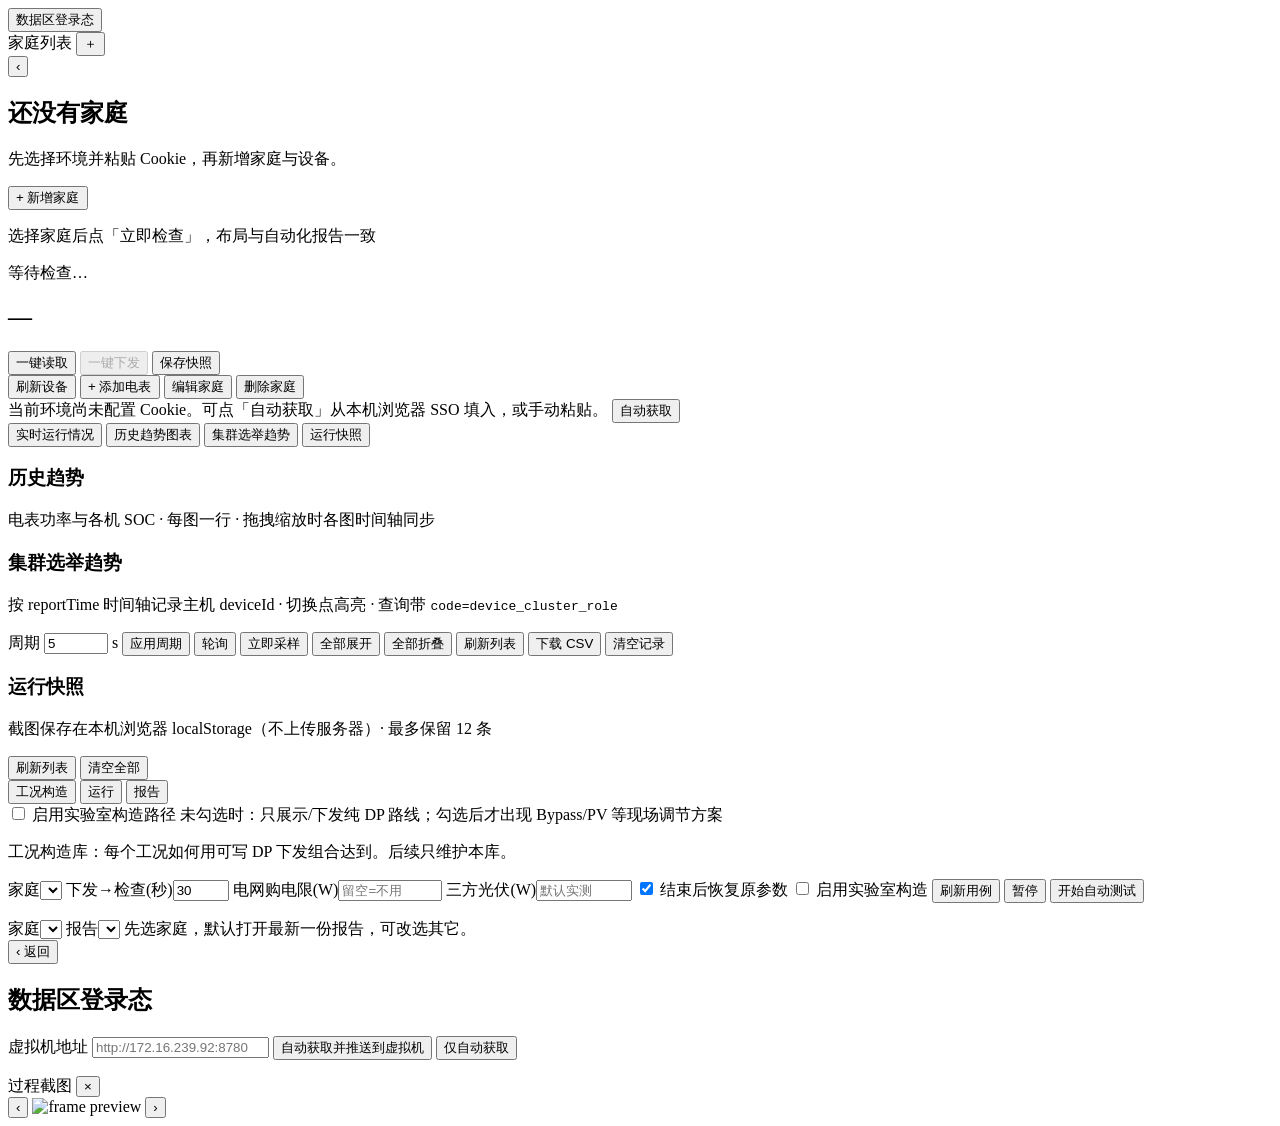
==== commit 29ac7673: "feat: login cookie push to VM, parallel/SN live fields, register query by code Add one-click SSO aut" ====
--- a/web/live.html
+++ b/web/live.html
@@ -8,7 +8,7 @@
   <link rel="shortcut icon" href="/app-icon-20260806.png" />
   <link rel="apple-touch-icon" href="/app-icon-20260806.png" />
   <link rel="icon" href="/favicon.svg?v=20260806-57" type="image/svg+xml" />
-  <link rel="stylesheet" href="/style.css?v=20260821-caselib129" />
+  <link rel="stylesheet" href="/style.css?v=20260824-caselib137" />
 </head>
 <body>
   <div id="app" class="layout">
@@ -184,7 +184,14 @@
             <h2>数据区登录态</h2>
           </div>
           <div class="loginmgr-actions">
-            <button type="button" class="btn btn-primary" id="btnLoginMgrAuto">自动获取(本机)</button>
+            <label class="loginmgr-remote" title="推送目标虚拟机地址">
+              <span class="loginmgr-remote-label">虚拟机地址</span>
+              <input type="url" id="loginMgrRemoteUrl" class="loginmgr-remote-url"
+                placeholder="http://172.16.239.92:8780" />
+            </label>
+            <button type="button" class="btn btn-primary" id="btnLoginMgrAutoPush"
+              title="本机自动获取 SSO Cookie，并合并推送到下方虚拟机地址">自动获取并推送到虚拟机</button>
+            <button type="button" class="btn btn-ghost" id="btnLoginMgrAuto">仅自动获取</button>
           </div>
         </div>
         <p class="hint" id="loginMgrHint"></p>
@@ -209,7 +216,7 @@
       <div id="remotePushRow" class="remote-push-row hidden">
         <label class="remote-push-label">
           虚拟机地址
-          <input type="url" id="remotePushUrl" placeholder="http://172.16.239.236:5178" />
+          <input type="url" id="remotePushUrl" placeholder="http://172.16.239.92:8780" />
         </label>
         <button type="button" class="btn btn-ghost" id="btnPushCookies" title="把本机已保存的 cookies 推送到虚拟机 store">推送到虚拟机</button>
       </div>
@@ -343,6 +350,7 @@
           <table class="wiring-table points-table" id="devicePointsTable">
             <thead>
               <tr>
+                <th>维度</th>
                 <th>dpid</th>
                 <th>dpcode</th>
                 <th>物模型 code</th>
@@ -378,8 +386,8 @@
         </select>
       </label>
       <label class="fld reg-addr-fld">
-        <span>寄存器地址</span>
-        <input type="text" id="regQueryAddr" placeholder="如 4026 或 0x4026" autocomplete="off" />
+        <span>寄存器地址 / 物模型 code</span>
+        <input type="text" id="regQueryAddr" placeholder="如 4026、0x4026 或 parallel_status" autocomplete="off" />
       </label>
       <div class="modal-actions" style="justify-content:flex-start;margin-top:10px">
         <button type="button" class="btn btn-primary" id="btnRegQueryRun">查询</button>
@@ -468,13 +476,13 @@
   <div id="toast" class="toast hidden"></div>
   <script src="/html2canvas.min.js"></script>
   <!-- 层3 checker 固件运行逻辑（对齐 CBE_RESONATE_MASTER）：先于 flow.js/app.js 加载 -->
-  <script src="/checker/device-model.js?v=20260821-caselib129"></script>
-  <script src="/checker/owner-model.js?v=20260821-caselib129"></script>
+  <script src="/checker/device-model.js?v=20260824-caselib137"></script>
+  <script src="/checker/owner-model.js?v=20260824-caselib137"></script>
   <script src="/checker/dp98.js?v=20260818-caselib42"></script>
-  <script src="/checker/cluster.js?v=20260821-caselib129"></script>
-  <script src="/checker/construct-lib.js?v=20260821-caselib129"></script>
-  <script src="/lib/api-client.js?v=20260821-caselib129"></script>
-  <script src="/flow.js?v=20260821-caselib129"></script>
-  <script src="/app.js?v=20260821-caselib129"></script>
+  <script src="/checker/cluster.js?v=20260824-caselib137"></script>
+  <script src="/checker/construct-lib.js?v=20260824-caselib137"></script>
+  <script src="/lib/api-client.js?v=20260824-caselib137"></script>
+  <script src="/flow.js?v=20260824-caselib137"></script>
+  <script src="/app.js?v=20260824-caselib137"></script>
 </body>
 </html>
